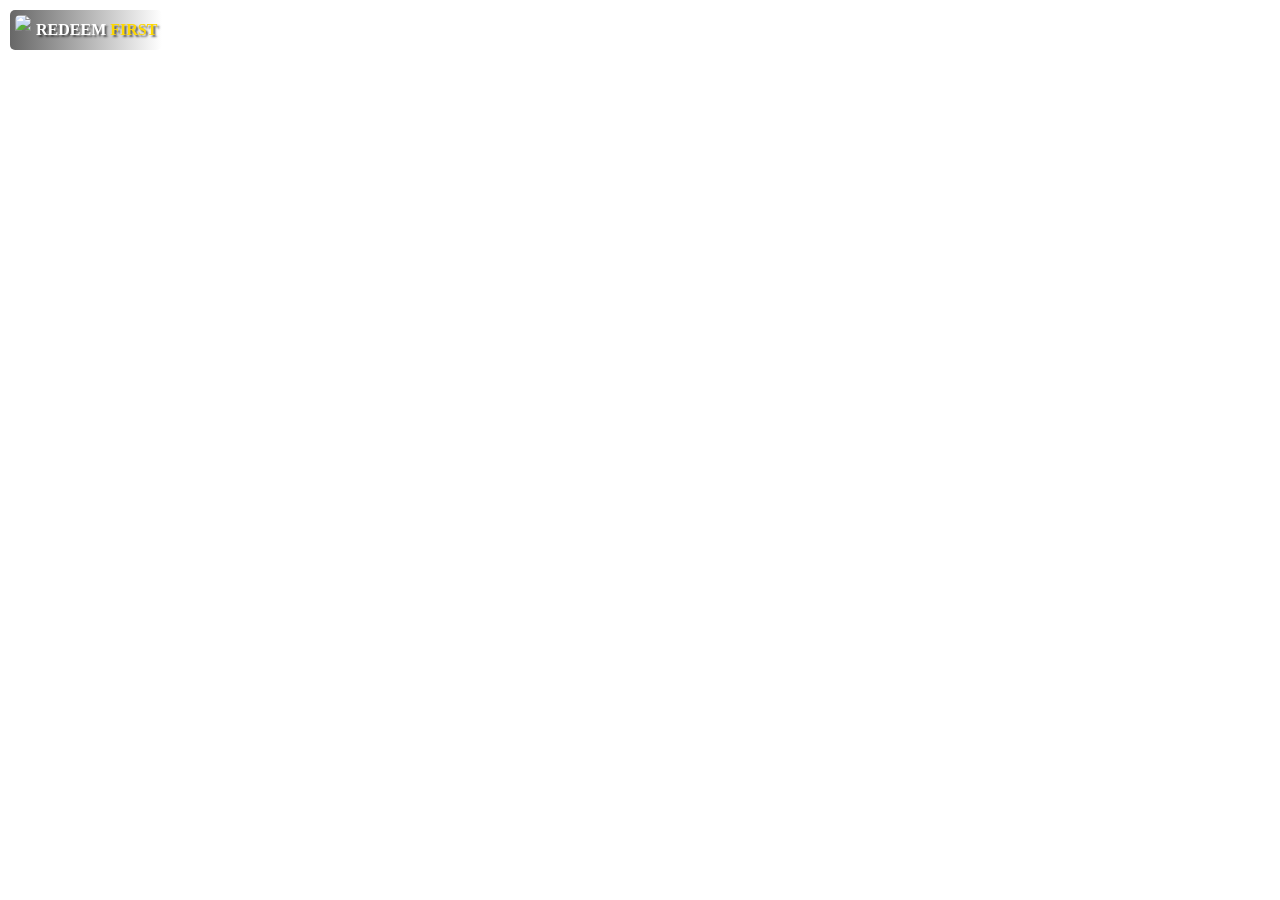
==== First/index.html @ 4734db19 "Added the First Overlay" ====
<!doctype html>
<html lang="en">
  <head>
    <meta charset="utf-8" />
    <meta name="viewport" content="width=device-width,initial-scale=1" />
    <title>First Overlay</title>

    <link rel="stylesheet" href="styles.css" />
  </head>
  <body>
    <div class="wrapper">
      <img
        class="profile"
        src="https://static-cdn.jtvnw.net/custom-reward-images/855490220/634e348e-0901-4bc0-8011-77d60a5fdbe7/63739526-ee82-4826-8efc-cbb73a398987/custom-2.png"
      />
      <label class="first">Redeem <span>First</span></label>
    </div>

    <script src="https://cdn.jsdelivr.net/npm/@streamerbot/client/dist/streamerbot-client.js"></script>
    <script src="script.js"></script>
  </body>
</html>
---- First/styles.css ----
* {
  margin: 0;
  padding: 0;
  box-sizing: border-box;

  --background: #1b1b1baa;
  --main: #ffd900;
}

body {
  height: 100%;
  width: 100%;
  font-family: "Loos Normal";
  font-weight: 700;
  color: white;
  text-shadow: 2px 2px 2px var(--background);
  text-transform: uppercase;
}

.wrapper {
  position: absolute;
  top: 10px;
  left: 10px;
  display: flex;
  justify-content: center;
  align-items: center;
  background: linear-gradient(to right, var(--background), transparent);
  border-radius: 5px;
  padding: 5px;
  gap: 5px;
}

.profile {
  height: 30px;
  border-radius: 5px;
}

.first {
  align-items: center;
  justify-content: center;
}

span {
  color: var(--main);
}
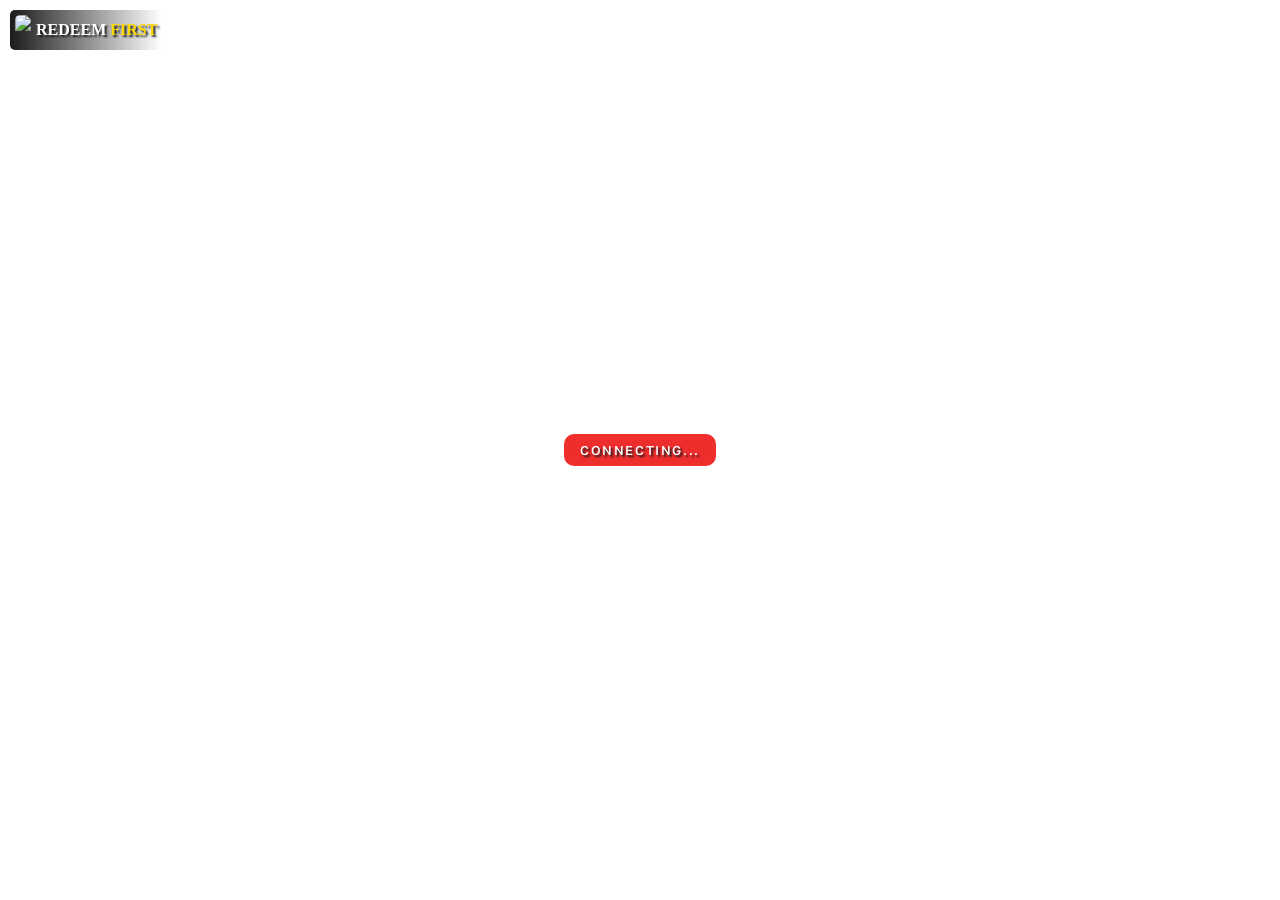
==== commit 8ac58478: "Added first draft of Chat overlay" ====
--- a/First/index.html
+++ b/First/index.html
@@ -6,8 +6,10 @@
     <title>First Overlay</title>
 
     <link rel="stylesheet" href="styles.css" />
+    <link rel="stylesheet" href="../components/status.css" />
   </head>
   <body>
+    <div id="connection-status" class="connection-status">Connecting...</div>
     <div class="wrapper">
       <img
         class="profile"
@@ -17,6 +19,7 @@
     </div>
 
     <script src="https://cdn.jsdelivr.net/npm/@streamerbot/client/dist/streamerbot-client.js"></script>
+    <script src="../components/streamerbot-connection.js"></script>
     <script src="script.js"></script>
   </body>
 </html>
--- a/First/styles.css
+++ b/First/styles.css
@@ -3,7 +3,7 @@
   padding: 0;
   box-sizing: border-box;
 
-  --background: #1b1b1baa;
+  --background: #1b1b1b;
   --main: #ffd900;
 }
 
--- a/components/status.css
+++ b/components/status.css
@@ -0,0 +1,43 @@
+@import url("https://fonts.googleapis.com/css2?family=Golos+Text:wght@400..900&display=swap");
+
+:root {
+  --clr-disconnected: #eb0707d7;
+  --clr-connected: #0ea322d7;
+}
+
+.connection-status {
+  font-family: "Golos Text", sans-serif;
+  font-size: 16px;
+  position: fixed;
+  inset: 0;
+  margin: auto;
+  width: fit-content;
+  height: fit-content;
+  padding: 0.5rem 1rem;
+  border-radius: 10px;
+  text-transform: uppercase;
+  letter-spacing: 0.2ch;
+  font-size: 0.8rem;
+  font-weight: 500;
+
+  color: white;
+  background: var(--clr-disconnected);
+  opacity: 1;
+
+  animation: float 1s ease-in-out infinite;
+  transition: opacity 1s ease 1s;
+}
+
+.connected {
+  background: var(--clr-connected);
+  opacity: 0;
+}
+
+@keyframes float {
+  0% {
+    transform: translateY(0);
+  }
+  50% {
+    transform: translateY(2px);
+  }
+}
